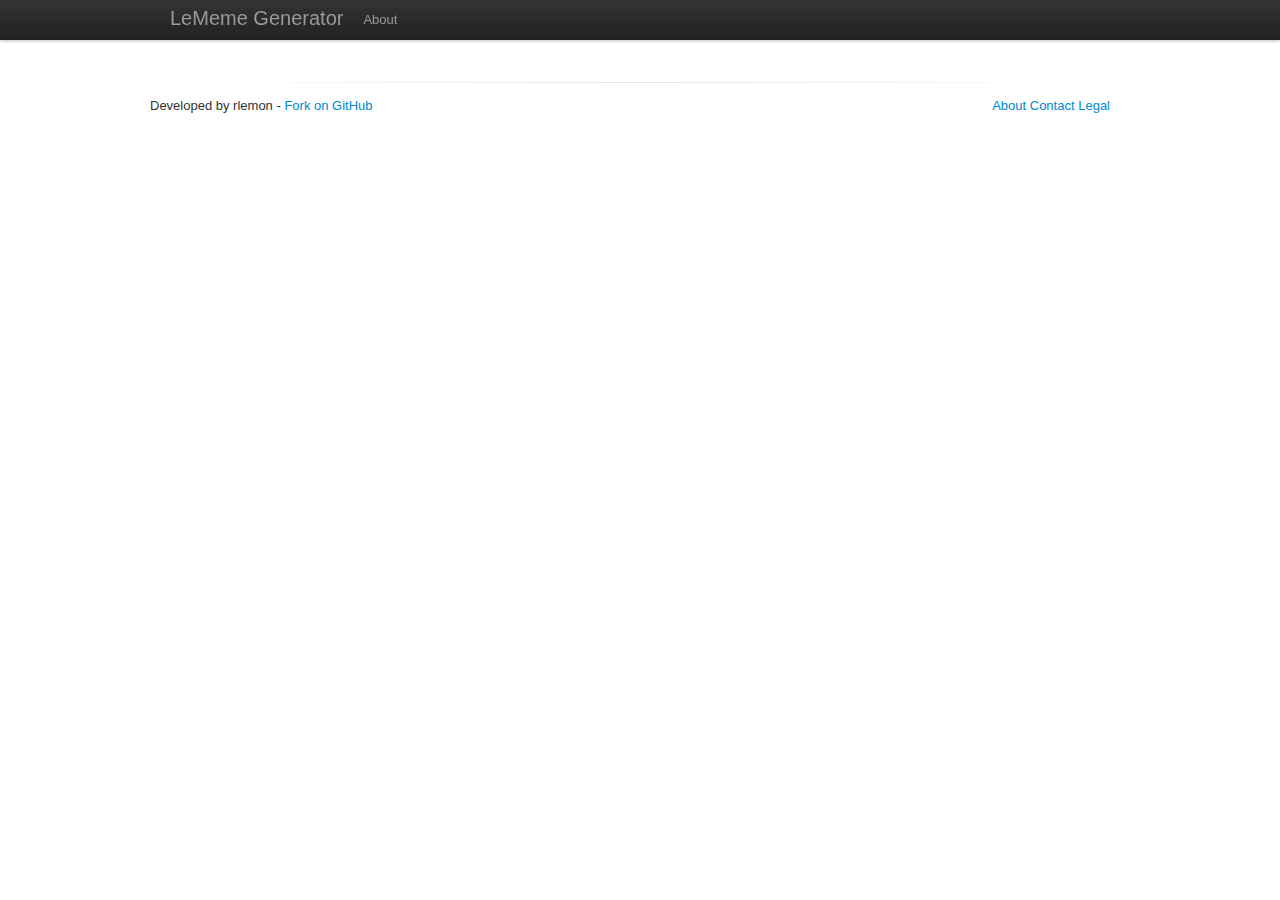
==== about.html @ fce153c6 "adding base pages for links" ====
<!DOCTYPE html>
<html>
<head>
<meta http-equiv="content-type" content="text/html; charset=UTF-8">
<title>LeMEME (About) - Online Meme Generator - Free Trolling for all!</title>
<meta name="description" content="Online Meme generator. Funny images and pictures. Create your own meme bases. Impress  your friends and troll your neighbours with this simple online meme generation tool. Custom text, fonts, images, colours, etc. All images hosted on imgur" />
<meta name="keywords" content="meme,memes,meme base,meme generator,internet meme,rage face,internet memes,meme faces,philosoraptor,socially awkward penguin,rage guy,funny memes,courage wolf,insanity wolf,advice dog,y u no meme,y u no man,foul bachelor frog,socialite life,depression dog,paranoid parrot,funny,joke,funny pictures,joke pictures,troll,trolling" />
<meta name="author" content="Robert Lemon - rob.lemon@gmail.com" />
<meta name="robots" content="index, follow" />
<meta name="copyright" content="Robert Lemon 2012" />
<link rel="stylesheet" type="text/css" href="css/bootstrap.css">
<link rel="stylesheet" type="text/css" href="css/app.css">
</head>
<body>
<div class="navbar navbar-fixed-top">
	<div class="navbar-inner">
		<div class="container">
			<a href="http://rlemon.github.com/lememe/" class="brand" title="LeMEME - Online Meme Generator - Free Trolling for all!">LeMeme Generator</a>
			<p class="navbar-text">About</p>
		</div>
	</div>
</div>
<div class="container">
	<div class="row">
		
	</div>
	<hr class="soften">
	<div class="row footer">
		Developed by rlemon - <a href="https://github.com/rlemon/lememe/" title="Fork on GitHub">Fork on GitHub</a>
		<span class="pull-right">
			<a href="http://rlemon.github.com/lememe/about.html" title="About LeMEME">About</a>
			<a href="http://rlemon.github.com/lememe/contact.html" title="Contact rlemon">Contact</a>
			<a href="http://rlemon.github.com/lememe/legal.html" title="Legal mumbo jumbo">Legal</a>
		</span>
	</div>
</div>
<script type='text/javascript' src='js/jquery.js'></script>
<script type="text/javascript" src="js/bootstrap.js"></script>
<script type="text/javascript">

  var _gaq = _gaq || [];
  _gaq.push(['_setAccount', 'UA-31510292-1']);
  _gaq.push(['_trackPageview']);

  (function() {
    var ga = document.createElement('script'); ga.type = 'text/javascript'; ga.async = true;
    ga.src = ('https:' == document.location.protocol ? 'https://ssl' : 'http://www') + '.google-analytics.com/ga.js';
    var s = document.getElementsByTagName('script')[0]; s.parentNode.insertBefore(ga, s);
  })();

</script>
</body>
</html>
---- css/app.css ----
body {
	padding-top: 48px;
	padding-bottom: 10px;    
}
#cvs {
	outline: 2px dashed red;   
}
/* Faded out hr */
hr.soften {
  height: 1px;
  margin: 34px 0 14px 0;
  background-image: -webkit-linear-gradient(left, rgba(0,0,0,0), rgba(0,0,0,.1), rgba(0,0,0,0));
  background-image:    -moz-linear-gradient(left, rgba(0,0,0,0), rgba(0,0,0,.1), rgba(0,0,0,0));
  background-image:     -ms-linear-gradient(left, rgba(0,0,0,0), rgba(0,0,0,.1), rgba(0,0,0,0));
  background-image:      -o-linear-gradient(left, rgba(0,0,0,0), rgba(0,0,0,.1), rgba(0,0,0,0));
  border: 0;
}
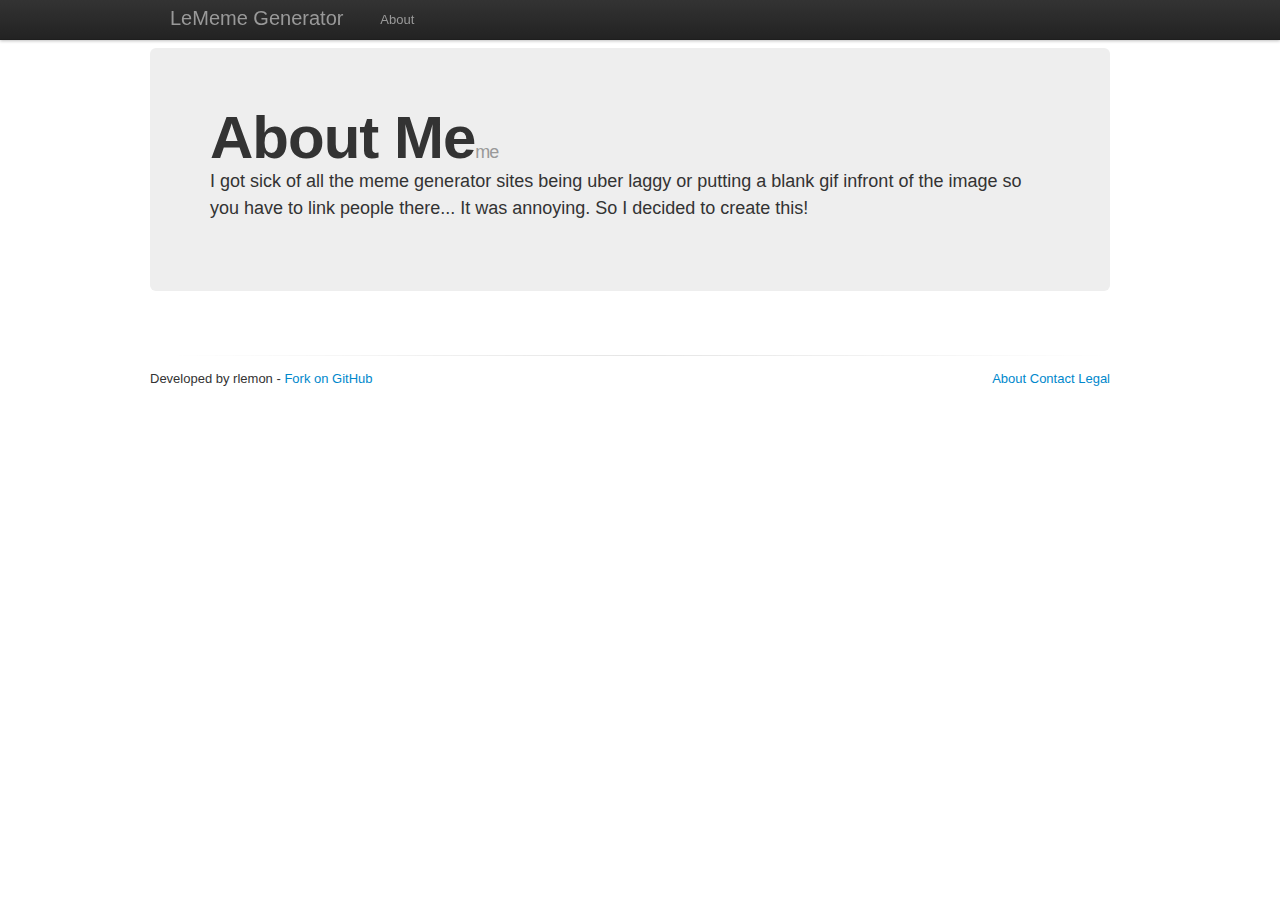
==== commit 0ba8bc5f: "added legal mumbo jumbo" ====
--- a/about.html
+++ b/about.html
@@ -16,13 +16,16 @@
 	<div class="navbar-inner">
 		<div class="container">
 			<a href="http://rlemon.github.com/lememe/" class="brand" title="LeMEME - Online Meme Generator - Free Trolling for all!">LeMeme Generator</a>
-			<p class="navbar-text">About</p>
+			<p class="navbar-text"><i class="icon-arrow-right icon-white"></i> About</p>
 		</div>
 	</div>
 </div>
 <div class="container">
 	<div class="row">
-		
+		<div class="hero-unit">
+		<h1>About Me<small>me</small></h1>
+		<p>I got sick of all the meme generator sites being uber laggy or putting a blank gif infront of the image so you have to link people there... It was annoying. So I decided to create this!</p>
+		</div>
 	</div>
 	<hr class="soften">
 	<div class="row footer">
